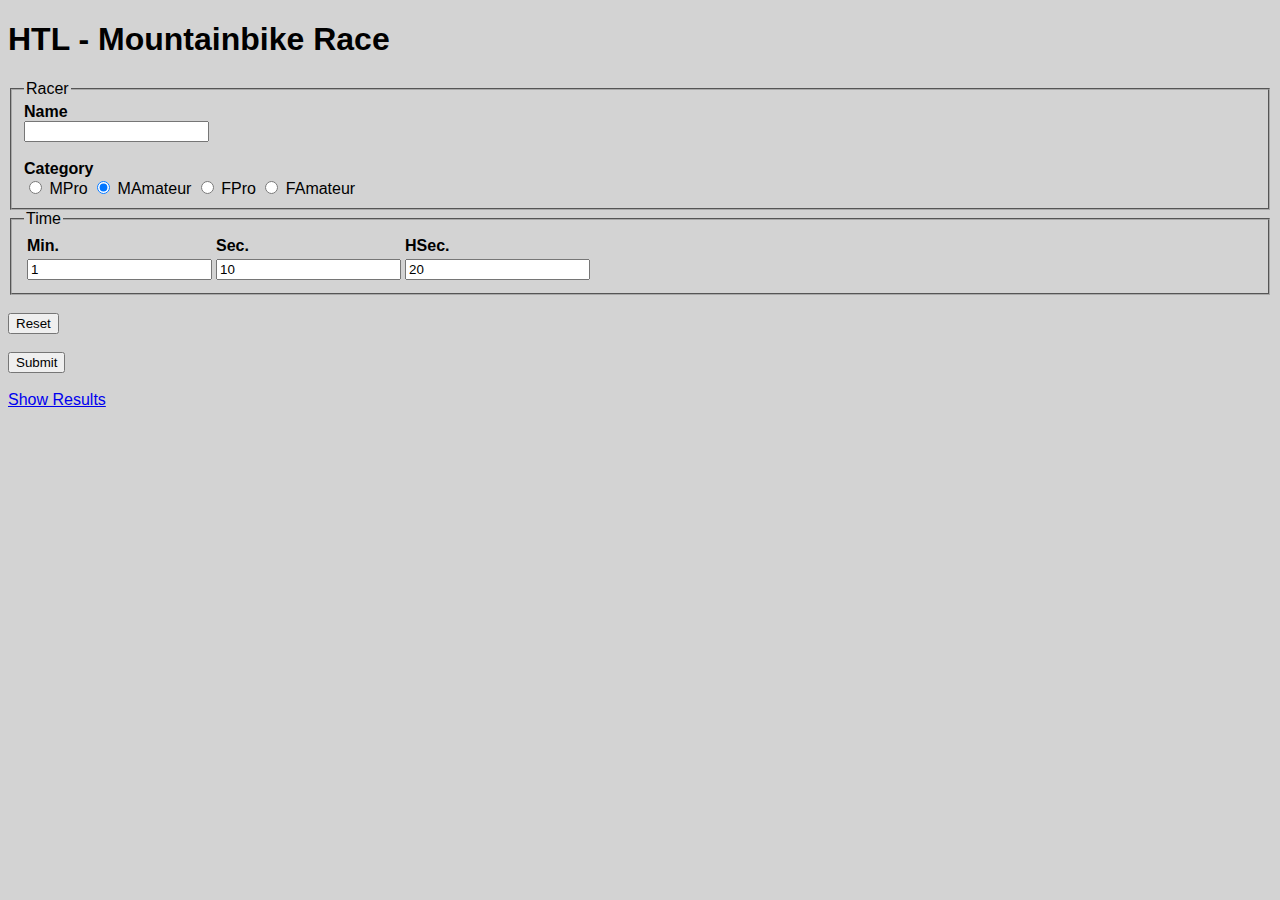
==== out/artifacts/Dynamic_Web_JSP_2_war_exploded/index.html @ 7c14266b "database functionality working" ====
<!DOCTYPE html>
<html>
	<head>
		<meta charset="ISO-8859-1">
		<title>Race Times</title>
		<style>
			body {
				background-color: lightgray;
				font-family: sans-serif;
			}
			fieldset {
				border-color: darkgray;
				
			}
		</style>
	</head>
	<body>
		<h1>HTL - Mountainbike Race</h1>
		
		<form action="process.jsp">
			<fieldset>
				<legend>Racer</legend>
				<b>Name</b>
				<br>
				<input type="text" name="name">
				<br>
				<br>
				<b>Category</b>
				<br>
				<input type="radio" name="category" value="mpro"> MPro
				<input type="radio" name="category" value="mamateur" checked> MAmateur
				<input type="radio" name="category" value="fpro"> FPro
				<input type="radio" name="category" value="famateur"> FAmateur
			</fieldset>
			
			<fieldset>
				<legend>Time</legend>
				<table>
					<tr>
						<th align="left">Min.</th>
						<th align="left">Sec.</th>
						<th align="left">HSec.</th>
					</tr>
					
					<tr>
						<td><input type="text" name="minutes" value="1"></td>
						<td><input type="text" name="seconds" value="10"></td>
						<td><input type="text" name="hseconds" value="20"></td>
					</tr>
				</table>
			</fieldset>
			<br>
			<input type="reset" value="Reset">
			<br>
			<br>
			<input type="submit" value="Submit">
			<br>
			<br>
			<a href="result.jsp">Show Results</a>
		</form>
		
	</body>
</html>
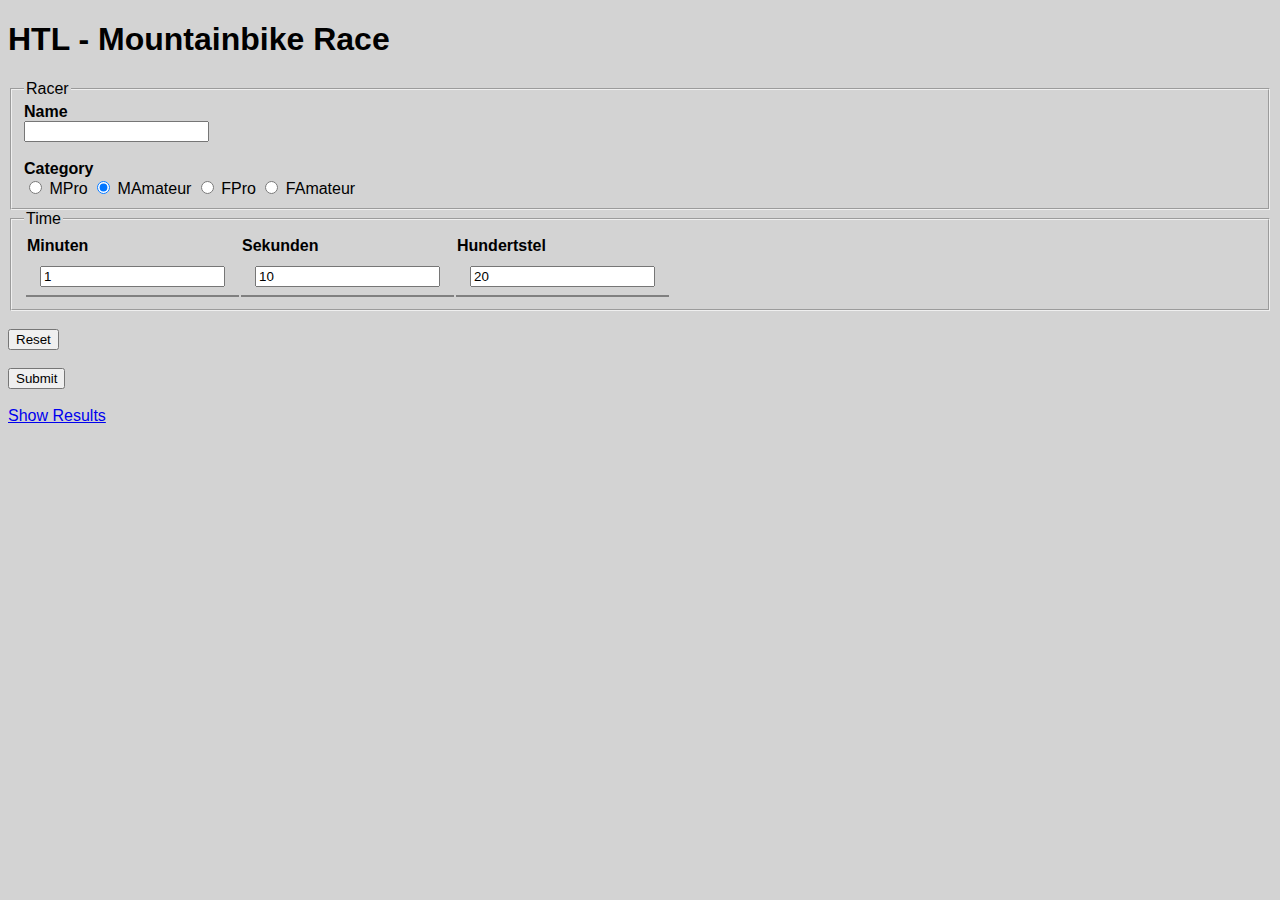
==== commit 42897360: "improved css" ====
--- a/out/artifacts/Dynamic_Web_JSP_2_war_exploded/index.html
+++ b/out/artifacts/Dynamic_Web_JSP_2_war_exploded/index.html
@@ -3,16 +3,7 @@
 	<head>
 		<meta charset="ISO-8859-1">
 		<title>Race Times</title>
-		<style>
-			body {
-				background-color: lightgray;
-				font-family: sans-serif;
-			}
-			fieldset {
-				border-color: darkgray;
-				
-			}
-		</style>
+		<link rel=stylesheet type=text/css href="style.css">
 	</head>
 	<body>
 		<h1>HTL - Mountainbike Race</h1>
@@ -35,17 +26,17 @@
 			
 			<fieldset>
 				<legend>Time</legend>
-				<table>
+				<table class="clear">
 					<tr>
-						<th align="left">Min.</th>
-						<th align="left">Sec.</th>
-						<th align="left">HSec.</th>
+						<th align="left">Minuten</th>
+						<th align="left">Sekunden</th>
+						<th align="left">Hundertstel</th>
 					</tr>
 					
 					<tr>
-						<td><input type="text" name="minutes" value="1"></td>
-						<td><input type="text" name="seconds" value="10"></td>
-						<td><input type="text" name="hseconds" value="20"></td>
+						<td><input type="number" size="4" name="minutes" value="1"></td>
+						<td><input type="number" size="4" name="seconds" value="10"></td>
+						<td><input type="number" size="4" name="hseconds" value="20"></td>
 					</tr>
 				</table>
 			</fieldset>
@@ -56,7 +47,7 @@
 			<input type="submit" value="Submit">
 			<br>
 			<br>
-			<a href="result.jsp">Show Results</a>
+			<a href="results.jsp">Show Results</a>
 		</form>
 		
 	</body>
--- a/out/artifacts/Dynamic_Web_JSP_2_war_exploded/style.css
+++ b/out/artifacts/Dynamic_Web_JSP_2_war_exploded/style.css
@@ -0,0 +1,41 @@
+body
+{
+    background-color: lightgray;
+    font-family: "Arial";
+}
+
+
+table.other
+{
+    font-size: 24pt;
+    border-spacing: 0;
+    margin: auto;
+}
+
+table.other tr, td
+{
+    text-align: center;
+    border-bottom: 2px solid gray;
+    padding-right: 14px;
+    padding-left: 14px;
+    padding-bottom: 8px;
+    padding-top: 8px;
+
+}
+
+table.other tr:hover
+{
+    background-color: #c2c2c2;
+}
+
+table.other th
+{
+    background-color: #b5b5b5;
+    font-size: 24pt;
+    padding-left: 16px;
+    padding-right: 16px;
+    padding-top: 4px;
+    padding-bottom: 4px;
+    border-bottom: 2px solid gray;
+}
+
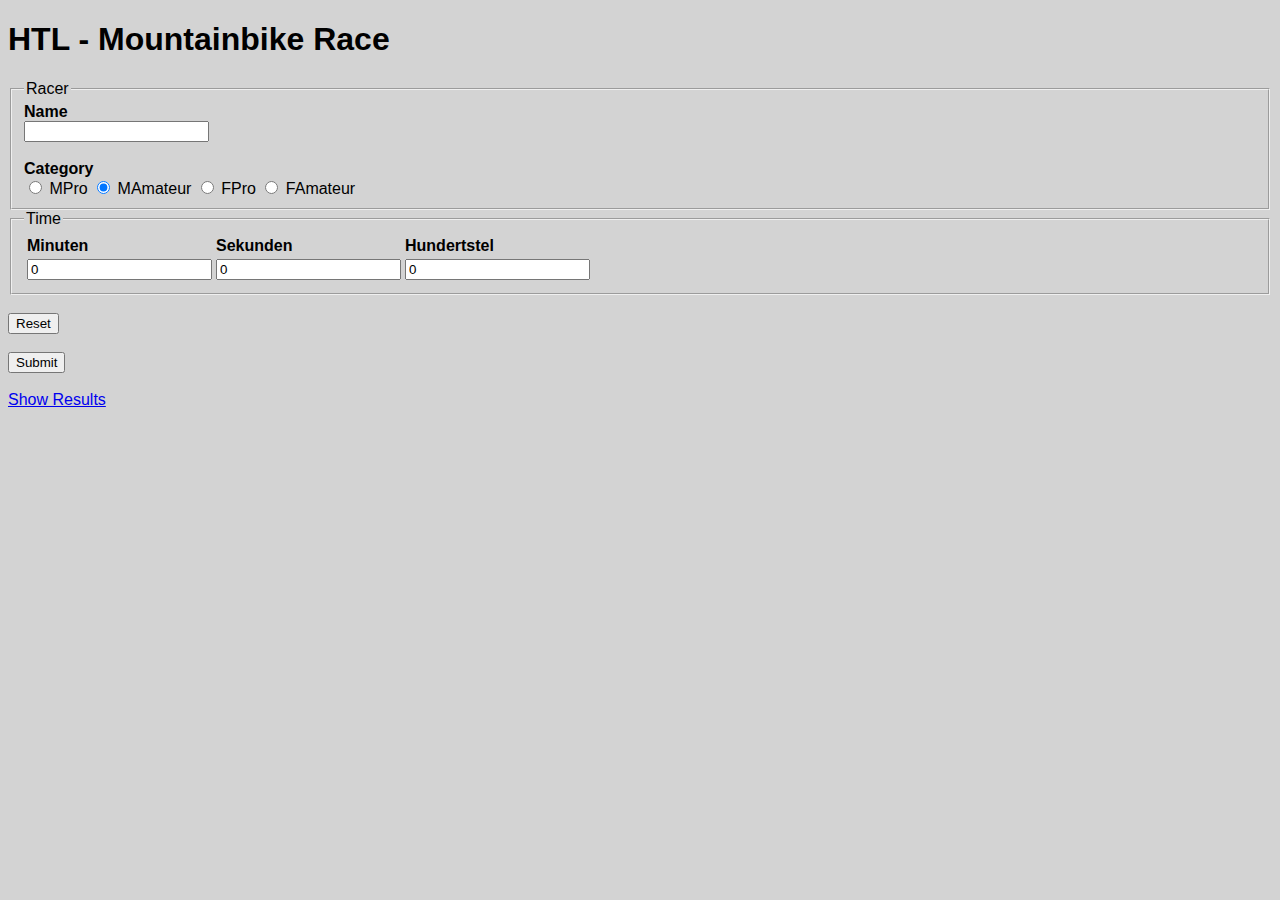
==== commit 7973e329: "rbpi compatability" ====
--- a/out/artifacts/Dynamic_Web_JSP_2_war_exploded/index.html
+++ b/out/artifacts/Dynamic_Web_JSP_2_war_exploded/index.html
@@ -34,9 +34,9 @@
 					</tr>
 					
 					<tr>
-						<td><input type="number" size="4" name="minutes" value="1"></td>
-						<td><input type="number" size="4" name="seconds" value="10"></td>
-						<td><input type="number" size="4" name="hseconds" value="20"></td>
+						<td><input type="number" size="4" name="minutes" value="0"></td>
+						<td><input type="number" size="4" name="seconds" value="0"></td>
+						<td><input type="number" size="4" name="hseconds" value="0"></td>
 					</tr>
 				</table>
 			</fieldset>
--- a/out/artifacts/Dynamic_Web_JSP_2_war_exploded/style.css
+++ b/out/artifacts/Dynamic_Web_JSP_2_war_exploded/style.css
@@ -12,7 +12,7 @@
     margin: auto;
 }
 
-table.other tr, td
+table.other tr, table.other td
 {
     text-align: center;
     border-bottom: 2px solid gray;
